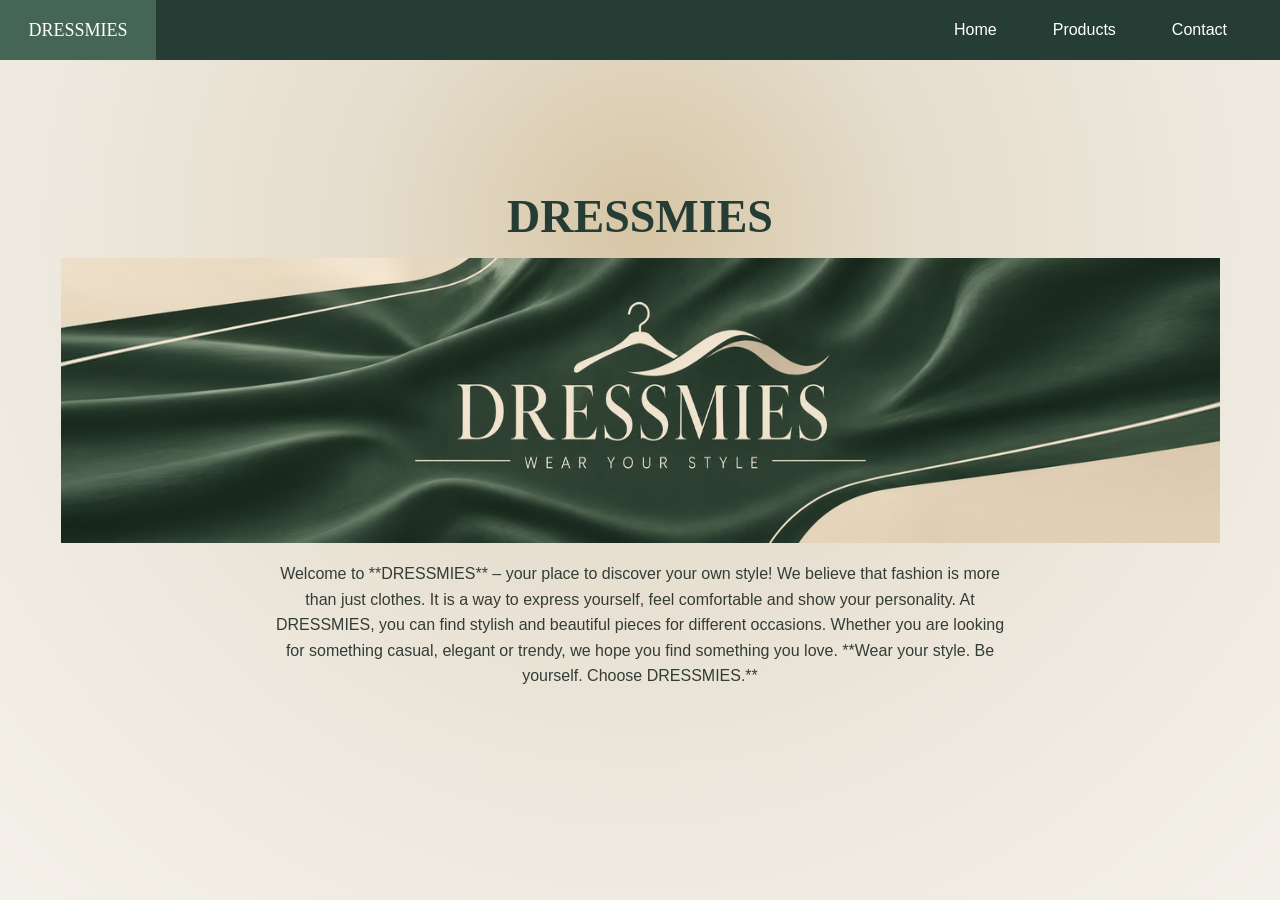
==== projekti html, metropolia/index.html @ 4129219d "fsdfsf" ====
<!DOCTYPE html>
<html lang="en">
<head>
    <meta charset="UTF-8">
    <meta name="viewport" content="width=device-width, initial-scale=1.0">
    <title>CompanyX</title>
    <link rel="stylesheet" href="style.css">
</head>
<body>

    <nav>
        <div class="logo">DRESSMIES</div>

        <div class="nav-links">
            <a href="">Home</a>
            <a href=products.html>Products</a>
            <a href="contact.html">Contact</a>
        </div>
    </nav>

    <main class="hero">
        <h1>DRESSMIES</h1>

        <div class="image-box">
        <img src="kuvat/DRESSMIES_BANNER_FINAL.png" alt="DRESSMIES">
        </div>

        <p class="description">
            Welcome to **DRESSMIES** – your place to discover your own style!

            We believe that fashion is more than just clothes.

            It is a way to express yourself, feel comfortable and show your personality.

            At DRESSMIES, you can find stylish and beautiful pieces for different occasions.

            Whether you are looking for something casual, elegant or trendy, we hope you find something you love.

            **Wear your style. Be yourself. Choose DRESSMIES.**
        </p>
    </main>

</body>
</html>
---- projekti html, metropolia/style.css ----
/* =========================================
   1. GENERAL SETTINGS
   Kaikki kolme sivua
========================================= */

* {
    margin: 0;
    padding: 0;
    box-sizing: border-box;
}

body {
    font-family: Arial, sans-serif;
    background-color: #f4f1ea;
    color: #343c36;
}


/* =========================================
   2. NAVIGATION
   Kaikki kolme sivua
========================================= */

nav {
    height: 60px;
    background-color: #263d35;
    display: flex;
    align-items: center;
    justify-content: space-between;
    width: 100%;
    flex-shrink: 0;
}

.logo {
    width: 156px;
    height: 60px;
    background-color: #456657;
    color: white;
    display: flex;
    align-items: center;
    justify-content: center;
    font-family: Georgia, serif;
    font-size: 18px;
}

.nav-links {
    display: flex;
    align-items: center;
    justify-content: flex-end;
    gap: 20px;
    margin-right: 35px;
}

.nav-links a {
    text-decoration: none;
    color: #ffffff;
    font-size: 16px;
    font-family: Arial, sans-serif;
    padding: 10px 18px;
    border-radius: 8px;
    transition: all 0.3s ease;
}

/* POP-UP LINK EFFECT */

.nav-links a:hover {
    background-color: #d7c6a5;
    color: #263d35;
    transform: translateY(-4px);
    box-shadow: 0 5px 12px rgba(0, 0, 0, 0.2);
}


/* =========================================
   3. HOME PAGE
   Ensimmäinen sivu
========================================= */

.hero {
    width: 100%;
    height: calc(100vh - 60px);
    min-height: 0px;
    text-align: center;
    padding: 130px 30px 30px;

    background:
        radial-gradient(
            circle at 50% 20%,
            #d7c6a5 0%,
            #e5ddcd 30%,
            #eee9df 65%,
            #f4f1ea 100%
        );
}

h1 {
    font-family: Georgia, serif;
    font-size: 46px;
    margin-bottom: 15px;
    color: #263d35;
}

.image-box {
    width: 95%;
    height: 285px;
    margin: 0 auto;
    overflow: hidden;
}

.image-box img {
    width: 100%;
    height: 100%;
    object-fit: fill;
    display: block;
}

.description {
    max-width: 750px;
    margin: 18px auto;
    font-size: 16px;
    line-height: 1.6;
    color: #343c36;
    font-family: Arial, sans-serif;
}


/* =========================================
   4. INNER PAGES CONTAINER
   Products- ja Contact-sivut
========================================= */

.container {
    width: 100%;
    max-width: none;
    min-height: 695px;
    margin: 0;
    padding: 0;
    background-color: #f4f1ea;
}

.contact-container {
    width: 100%;
    min-height: 100vh;
    margin: 0;
    padding: 0;
    display: flex;
    flex-direction: column;
    background-color: #f4f1ea;
}


/* =========================================
   5. SHARED BACKGROUND
   Products- ja Contact-sivut
========================================= */

.products-page,
.contact-page {
    background:
        radial-gradient(
            circle at 20% 35%,
            #d7c6a5 0 19%,
            transparent 19.5%
        ),
        radial-gradient(
            ellipse at 50% 35%,
            #b9c9bd 0 28%,
            transparent 28.5%
        ),
        radial-gradient(
            circle at 85% 80%,
            #d7c6a5 0 22%,
            transparent 22.5%
        ),
        linear-gradient(
            #e5e5d9,
            #c8d2c7
        );

    width: 100%;
}


/* =========================================
   6. PRODUCTS PAGE
   Toinen sivu
========================================= */

.products-page {
    height: calc(100vh - 60px);
    min-height: 0;
    padding: 10px 24px 12px;
    display: flex;
    flex-direction: column;
    overflow: hidden;
}

.banner {
    height: 100px;
    min-height: 100px;
    width: 95%;
    margin: 0 auto 8px;
    background-color: #456657;
    display: flex;
    align-items: center;
    justify-content: center;
    overflow: hidden;
}

.banner img {
    width: 102%;
    height: 100%;
    flex-shrink: 0;
    object-fit: fill;
    display: block;
}

.intro {
    font-family: Arial, sans-serif;
    font-size: 13px;
    line-height: 1.4;
    margin: 5px 0 10px;
    color: #343c36;
    text-align: center;
}

.products {
    display: flex;
    gap: 15px;
    flex: 1;
    min-height: 0;
}

.product {
    background-color: #eee9df;
    border: 1px solid #b9c9bd;
    border-radius: 6px;
    box-shadow: 0 3px 10px rgba(38, 61, 53, 0.10);
    color: #343c36;
    flex: 1;
    min-width: 0;
    min-height: 0;
    padding: 10px;
    font-family: Arial, sans-serif;
    font-size: 13px;

    display: grid;
    grid-template-rows: auto minmax(0, 1fr) auto auto;
    overflow: hidden;
}

.product h3 {
    font-family: Georgia, serif;
    color: #263d35;
    font-size: 19px;
    margin: 5px 0 8px;
}

.product-image {
    width: 100%;
    min-height: 0;
    background-color: #456657;
    display: flex;
    justify-content: center;
    align-items: center;
    overflow: hidden;
}

.product-image img {
    width: 100%;
    height: 100%;
    object-fit: fill;
    display: block;
}

.product i {
    display: block;
    color: #8b7655;
    margin-top: 6px;
    font-size: 12px;
}

.product p {
    font-family: Arial, sans-serif;
    font-size: 12px;
    line-height: 1.4;
    margin-top: 6px;
}


/* =========================================
   7. CONTACT PAGE
   Kolmas sivu
========================================= */

.contact-page {
    height: calc(100vh - 60px);
    min-height: 0;
    padding: 30px 38px;

    display: flex;
    flex-direction: column;
    justify-content: center;
}

.contact-page h1 {
    font-family: Georgia, serif;
    color: #263d35;
    font-size: 36px;
    text-align: center;
    margin-bottom: 25px;
}

.contact-content {
    display: flex;
    align-items: stretch;
    gap: 22px;
    width: 100%;
    max-width: 1400px;
    margin: 0 auto;
}

.contact-info {
    flex: 1;
    min-width: 0;
    padding: 25px;

    background-color: #eee9df;
    border: 1px solid #b9c9bd;
    border-radius: 6px;
    box-shadow: 0 3px 10px rgba(38, 61, 53, 0.10);

    display: flex;
    align-items: center;

    font-family: Arial, sans-serif;
    font-size: 15px;
    line-height: 1.6;
    color: #343c36;
}

.contact-info address {
    font-style: normal;
}

.contact-info strong {
    color: #263d35;
}

.map {
    width: 60%;
    height: 350px;
    flex-shrink: 0;

    border: 1px solid #b9c9bd;
    border-radius: 6px;
    box-shadow: 0 3px 10px rgba(38, 61, 53, 0.10);
}


/* =========================================
   8. RESPONSIVE DESIGN
   Kaikki kolme sivua mobiilissa
========================================= */

@media (max-width: 750px) {

    /* Navigation */

    nav {
        height: auto;
        min-height: 60px;
    }

    .logo {
        width: 110px;
        font-size: 15px;
    }

    .nav-links {
        gap: 5px;
        margin-right: 10px;
    }

    .nav-links a {
        font-size: 13px;
        padding: 8px 10px;
    }

    /* Home page */

    .hero {
        padding: 70px 15px 25px;
    }

    .hero h1 {
        font-size: 36px;
    }

    .image-box {
        width: 100%;
        height: 200px;
    }

    /* Products page */

    .products-page {
        height: auto;
        min-height: calc(100vh - 60px);
        overflow: visible;
        padding: 10px;
    }

    .products {
        flex-direction: column;
    }

    .product {
        min-height: 400px;
    }

    .product-image {
        height: 280px;
        flex: none;
    }

    /* Contact page */

    .contact-page {
        height: auto;
        min-height: calc(100vh - 60px);
        padding: 20px 15px 30px;
        justify-content: flex-start;
    }

    .contact-content {
        flex-direction: column;
        align-items: stretch;
    }

    .contact-info {
        flex: none;
    }

    .map {
        width: 100%;
        height: 280px;
    }
}



/* =========================================
   9. LARGE SCREEN RESPONSIVE DESIGN
   Suuret näytöt
========================================= */

@media (min-width: 1600px) and (min-height: 850px) {

    /* HOME PAGE */

    .hero {
        display: flex;
        flex-direction: column;
        align-items: center;
        justify-content: center;
        padding: 30px 30px 35px;
    }

    .hero h1 {
        flex-shrink: 0;
    }

    .image-box {
        width: 95%;
        max-width: 1619px;
        height: auto;
        aspect-ratio: 1619 / 330;
        flex-shrink: 0;
    }

    .description {
        width: 100%;
        max-width: 750px;
        flex-shrink: 0;
    }


    /* PRODUCTS PAGE */

    .products-page {
        justify-content: center;
        padding: 20px 32px;
    }

    .banner {
        width: 100%;
        max-width: 1400px;
        height: 100px;
    }

    .banner img {
        width: 100%;
        object-fit: cover;
    }

    .intro {
        width: 100%;
        max-width: 900px;
        margin: 5px auto 12px;
    }

    .products {
        width: 100%;
        max-width: 1400px;
        height: clamp(450px, 56vh, 600px);
        flex: 0 1 auto;
        margin: 0 auto;
    }


    /* CONTACT PAGE */

    .contact-page {
        padding: 40px 4vw;
    }

    .contact-content {
        max-width: 1400px;
    }

    .map {
        height: 350px;
    }

}
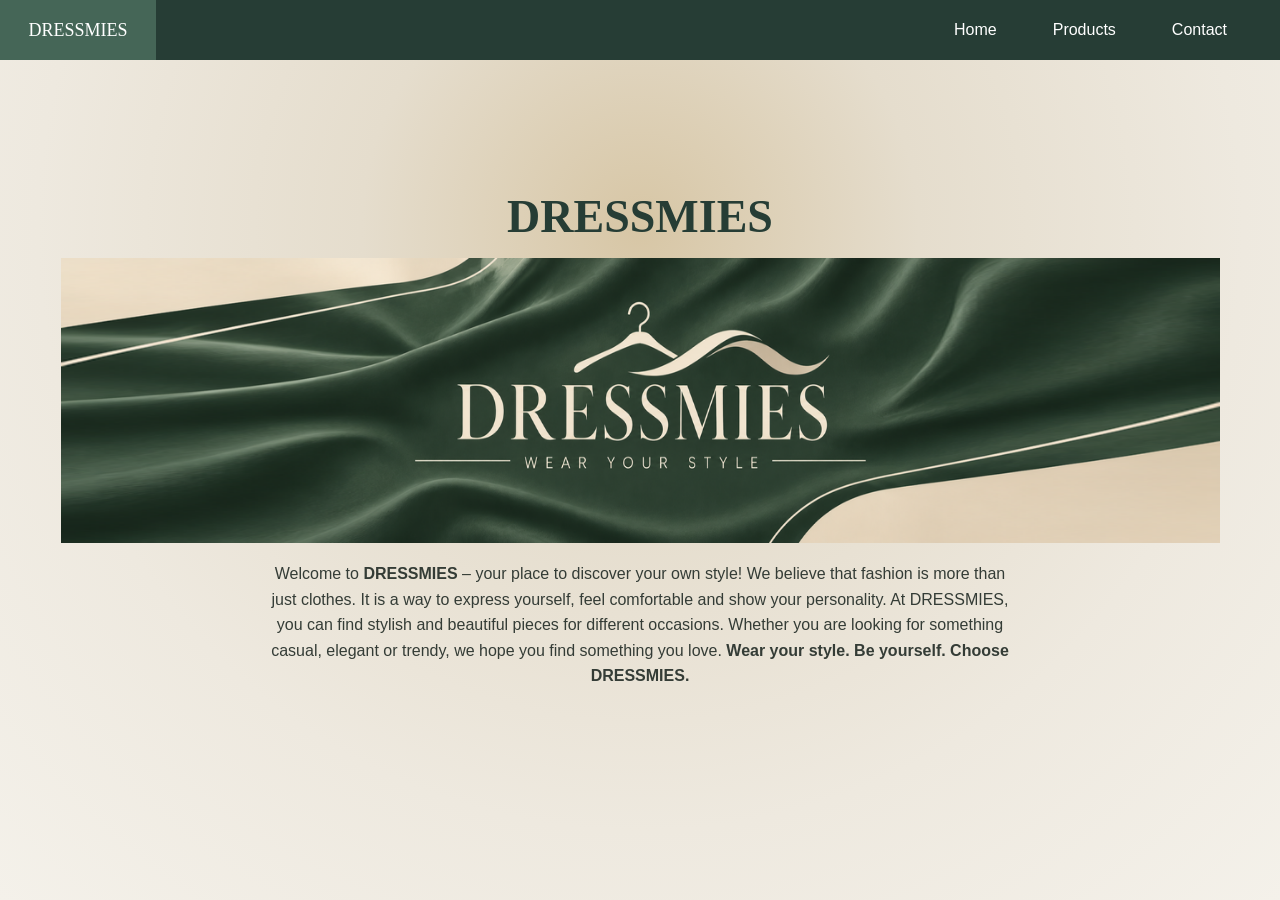
==== commit 31eda05e: "muutokset" ====
--- a/projekti html, metropolia/index.html
+++ b/projekti html, metropolia/index.html
@@ -1,47 +1,66 @@
-
 
 <!DOCTYPE html>
 <html lang="en">
+
 <head>
     <meta charset="UTF-8">
     <meta name="viewport" content="width=device-width, initial-scale=1.0">
-    <title>CompanyX</title>
+
+    <meta name="description" content="Discover stylish men's clothing at DRESSMIES. Explore fashionable jackets, T-shirts and sweaters. Wear your style and express yourself.">
+
+    <title>DRESSMIES | Home</title>
+
     <link rel="stylesheet" href="style.css">
 </head>
+
 <body>
+
+    <!-- NAVIGATION -->
 
     <nav>
         <div class="logo">DRESSMIES</div>
 
         <div class="nav-links">
-            <a href="">Home</a>
-            <a href=products.html>Products</a>
+            <a href="index.html">Home</a>
+            <a href="products.html">Products</a>
             <a href="contact.html">Contact</a>
         </div>
     </nav>
 
+    <!-- HOME PAGE -->
+
     <main class="hero">
+
         <h1>DRESSMIES</h1>
 
+        <!-- MAIN BANNER -->
+
         <div class="image-box">
-        <img src="kuvat/DRESSMIES_BANNER_FINAL.png" alt="DRESSMIES">
+            <img src="kuvat/DRESSMIES_BANNER_FINAL.png"
+                 alt="DRESSMIES fashion brand banner">
         </div>
 
+        <!-- DESCRIPTION -->
+
         <p class="description">
-            Welcome to **DRESSMIES** – your place to discover your own style!
+            Welcome to <strong>DRESSMIES</strong> –
+            your place to discover your own style!
 
             We believe that fashion is more than just clothes.
+            It is a way to express yourself, feel comfortable
+            and show your personality.
 
-            It is a way to express yourself, feel comfortable and show your personality.
+            At DRESSMIES, you can find stylish and beautiful
+            pieces for different occasions.
 
-            At DRESSMIES, you can find stylish and beautiful pieces for different occasions.
+            Whether you are looking for something casual,
+            elegant or trendy, we hope you find something you love.
 
-            Whether you are looking for something casual, elegant or trendy, we hope you find something you love.
+            <strong>Wear your style. Be yourself.
+            Choose DRESSMIES.</strong>
+        </p>
 
-            **Wear your style. Be yourself. Choose DRESSMIES.**
-        </p>
     </main>
 
 </body>
 </html>
-
